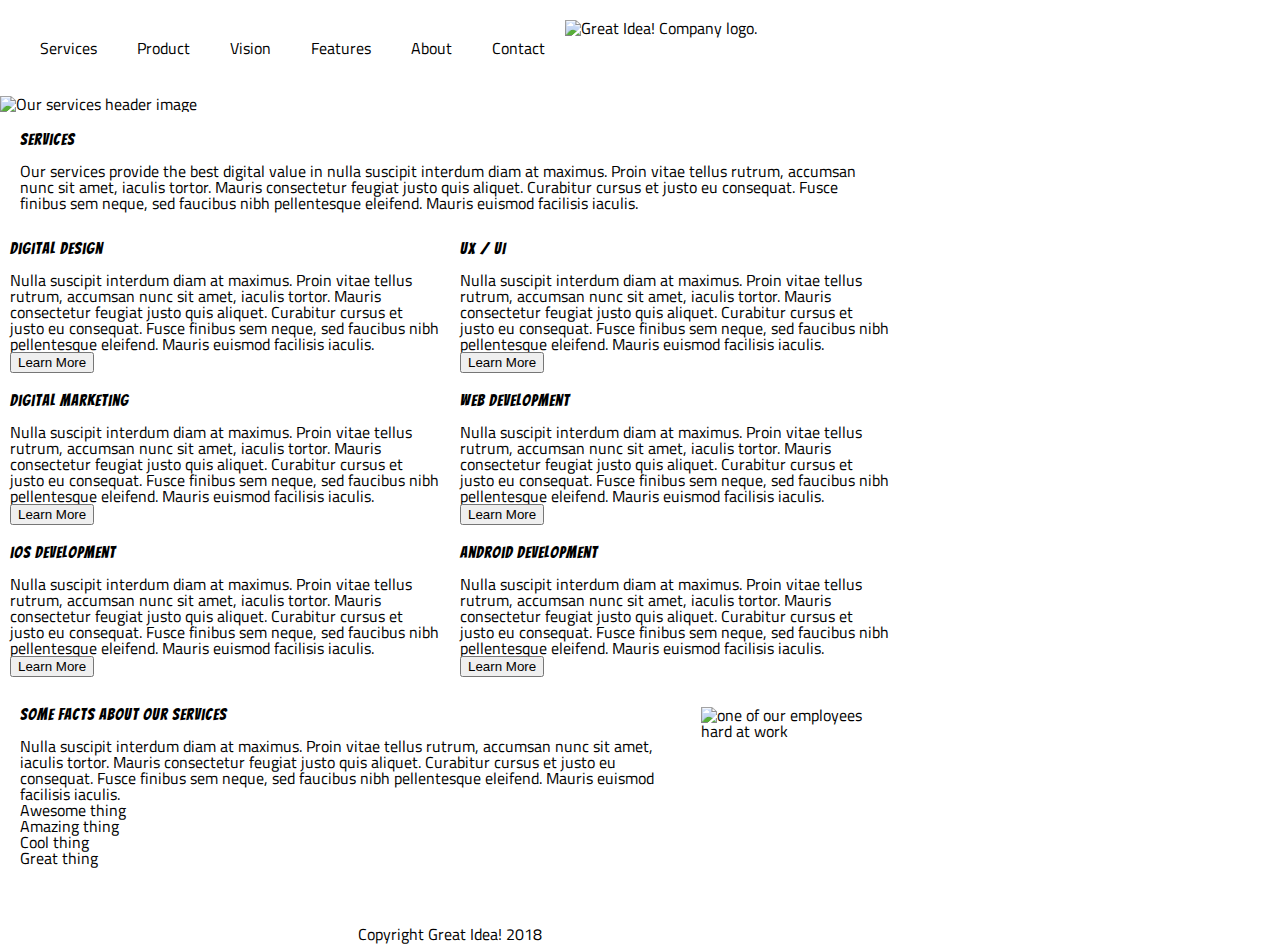
==== great-idea/services.html @ f2d8d6ba "Project for Wednesday" ====
<!doctype html>

<html lang="en">
<head>
  <meta charset="utf-8">

  <title>Great Idea! - Services</title>

  <link href="https://fonts.googleapis.com/css?family=Bangers|Titillium+Web" rel="stylesheet">
  <link rel="stylesheet" href="css/index.css">

  <!--[if lt IE 9]>
    <script src="https://cdnjs.cloudflare.com/ajax/libs/html5shiv/3.7.3/html5shiv.js"></script>
  <![endif]-->
</head>

<body>
  <div class="container2">
    <div class="navbar2">
      <nav class="navclass2">
        <a class="navclass2" href="services.html">Services</a>
        <a class="navclass2" href="">Product</a> 
        <a class="navclass2" href="">Vision</a>
        <a class="navclass2" href="">Features</a> 
        <a class="navclass2" href="">About</a>
        <a class="navclass2" href="">Contact</a>
        <img class="logo2" src="img/logo.png" alt="Great Idea! Company logo.">
      </nav>
    </div>
    <div>
      <img class="services-header-img" src="img/services-header.jpg" alt="Our services header image">
    </div>
    <div class="first-div">
      <h2>Services</h2>
      <p>Our services provide the best digital value in nulla suscipit interdum diam at maximus. Proin vitae tellus rutrum, accumsan nunc sit amet, iaculis tortor. Mauris consectetur feugiat justo quis aliquet. Curabitur cursus et justo eu consequat. Fusce finibus sem neque, sed faucibus nibh pellentesque eleifend. Mauris euismod facilisis iaculis.</p>
    </div>
    <div>
      <div class="second-div">
          <div class="secdiv one">
            <h2>Digital Design</h2>
            <p>Nulla suscipit interdum diam at maximus. Proin vitae tellus rutrum, accumsan nunc sit amet, iaculis tortor. Mauris consectetur feugiat justo quis aliquet. Curabitur cursus et justo eu consequat. Fusce finibus sem neque, sed faucibus nibh pellentesque
                eleifend. Mauris euismod facilisis iaculis.</p>
            <button class="btn1">Learn More</button>
          </div>
          <div class="secdiv two">
            <h2>UX / UI</h2>
            <p>Nulla suscipit interdum diam at maximus. Proin vitae tellus rutrum, accumsan nunc sit amet, iaculis tortor. Mauris consectetur feugiat justo quis aliquet. Curabitur cursus et justo eu consequat. Fusce finibus sem neque, sed faucibus nibh pellentesque
              eleifend. Mauris euismod facilisis iaculis.</p>
            <button>Learn More</button>
          </div>
      </div>
      <div class="third-div">
        <div class="thrd-div one">
          <h2>Digital Marketing</h2>
          <p>Nulla suscipit interdum diam at maximus. Proin vitae tellus rutrum, accumsan nunc sit amet, iaculis tortor. Mauris consectetur feugiat justo quis aliquet. Curabitur cursus et justo eu consequat. Fusce finibus sem neque, sed faucibus nibh pellentesque
              eleifend. Mauris euismod facilisis iaculis.</p>
          <button>Learn More</button>
        </div>
        <div class="thrd-div two">
          <h2>Web Development</h2>
          <p>Nulla suscipit interdum diam at maximus. Proin vitae tellus rutrum, accumsan nunc sit amet, iaculis tortor. Mauris consectetur feugiat justo quis aliquet. Curabitur cursus et justo eu consequat. Fusce finibus sem neque, sed faucibus nibh pellentesque
                eleifend. Mauris euismod facilisis iaculis.</p>
          <button>Learn More</button>
        </div>
      </div>
      <div class="fourth-div">
        <div class="frth-div one">
          <h2>iOS Development</h2>
          <p>Nulla suscipit interdum diam at maximus. Proin vitae tellus rutrum, accumsan nunc sit amet, iaculis tortor. Mauris consectetur feugiat justo quis aliquet. Curabitur cursus et justo eu consequat. Fusce finibus sem neque, sed faucibus nibh pellentesque
                eleifend. Mauris euismod facilisis iaculis.</p>
          <button>Learn More</button>
        </div>
        <div class="frth-div two">
          <h2>Android Development</h2>
          <p>Nulla suscipit interdum diam at maximus. Proin vitae tellus rutrum, accumsan nunc sit amet, iaculis tortor. Mauris consectetur feugiat justo quis aliquet. Curabitur cursus et justo eu consequat. Fusce finibus sem neque, sed faucibus nibh pellentesque
                eleifend. Mauris euismod facilisis iaculis.</p>
          <button>Learn More</button>
        </div>
      </div>
    </div>
    <div class="fifth-div">
      <div class="fift-div one">
        <h2>Some Facts About Our Services</h2>
        <p>Nulla suscipit interdum diam at maximus. Proin vitae tellus rutrum, accumsan nunc sit amet, iaculis tortor. Mauris consectetur feugiat justo quis aliquet. Curabitur cursus et justo eu consequat. Fusce finibus sem neque, sed faucibus nibh pellentesque
            eleifend. Mauris euismod facilisis iaculis.</p>
        <ul>
          <li>Awesome thing</li>
          <li>Amazing thing</li>
          <li>Cool thing</li>
          <li>Great thing</li>
        </ul>
      </div>
      <div class="fift-div two">
        <img class="services-info-img" src="img/services-info.png" alt="one of our employees hard at work">
      </div>
    </div>
    <div class="Copyright">
      <p>Copyright Great Idea! 2018</p>
  </div>
  </div>

</body>

</html>
---- great-idea/css/index.css ----
/* http://meyerweb.com/eric/tools/css/reset/ 
   v2.0 | 20110126
   License: none (public domain)
*/

html, body, div, span, applet, object, iframe,
h1, h2, h3, h4, h5, h6, p, blockquote, pre,
a, abbr, acronym, address, big, cite, code,
del, dfn, em, img, ins, kbd, q, s, samp,
small, strike, strong, sub, sup, tt, var,
b, u, i, center,
dl, dt, dd, ol, ul, li,
fieldset, form, label, legend,
table, caption, tbody, tfoot, thead, tr, th, td,
article, aside, canvas, details, embed, 
figure, figcaption, footer, header, hgroup, 
menu, nav, output, ruby, section, summary,
time, mark, audio, video {
	margin: 0;
	padding: 0;
	border: 0;
	font-size: 100%;
	font: inherit;
	vertical-align: baseline;
}
/* HTML5 display-role reset for older browsers */
article, aside, details, figcaption, figure, 
footer, header, hgroup, menu, nav, section {
	display: block;
}
body {
	line-height: 1;
}
ol, ul {
	list-style: none;
}
blockquote, q {
	quotes: none;
}
blockquote:before, blockquote:after,
q:before, q:after {
	content: '';
	content: none;
}
table {
	border-collapse: collapse;
	border-spacing: 0;
}

/* Set every element's box-sizing to border-box */
* {
    box-sizing: border-box;
}

html, body {
    height: 100%;
    font-family: 'Titillium Web', sans-serif;
}

h1, h2, h3, h4, h5 {
    font-family: 'Bangers', cursive;
    letter-spacing: 1px;
    margin-bottom: 15px;
}

/* Copy and paste your work from yesterday here and start to refactor into flexbox */
/* http://meyerweb.com/eric/tools/css/reset/ 
   v2.0 | 20110126
   License: none (public domain)
*/

html,
body,
div,
span,
applet,
object,
iframe,
h1,
h2,
h3,
h4,
h5,
h6,
p,
blockquote,
pre,
a,
abbr,
acronym,
address,
big,
cite,
code,
del,
dfn,
em,
img,
ins,
kbd,
q,
s,
samp,
small,
strike,
strong,
sub,
sup,
tt,
var,
b,
u,
i,
center,
dl,
dt,
dd,
ol,
ul,
li,
fieldset,
form,
label,
legend,
table,
caption,
tbody,
tfoot,
thead,
tr,
th,
td,
article,
aside,
canvas,
details,
embed,
figure,
figcaption,
footer,
header,
hgroup,
menu,
nav,
output,
ruby,
section,
summary,
time,
mark,
audio,
video {
  margin: 0;
  padding: 0;
  border: 0;
  font-size: 100%;
  font: inherit;
  vertical-align: baseline;
}
/* HTML5 display-role reset for older browsers */
article,
aside,
details,
figcaption,
figure,
footer,
header,
hgroup,
menu,
nav,
section {
  display: block;
}
body {
  line-height: 1;
}
ol,
ul {
  list-style: none;
}
blockquote,
q {
  quotes: none;
}
blockquote:before,
blockquote:after,
q:before,
q:after {
  content: "";
  content: none;
}
table {
  border-collapse: collapse;
  border-spacing: 0;
}

/* Set every element's box-sizing to border-box */
* {
  box-sizing: border-box;
}

html,
body {
  height: 100%;
  font-family: "Titillium Web", sans-serif;
}

h1,
h2,
h3,
h4,
h5 {
  font-family: "Bangers", cursive;
  letter-spacing: 1px;
  margin-bottom: 15px;
}

/* Your code starts here! */

* {
  box-sizing: border-box;
  max-width: 900px;
  max-height: 1200px;
  /* just in case we need to remove */
  margin: 0 auto;
}
.container {
  background: none;
}
.navclass {
  padding: 20px;
  text-decoration: none;
}
.header {
  padding: 20px;
  margin: 20px;
  display: flex;
  font-size: 70px;
  text-align: center;
}
.header.one {
	display: flex;
	flex-direction: column;
}
.main-body {
  padding: 20px;
  margin: 20px;
  display: flex;
}
.main-body.one {
	display: flex;
	flex-direction: column;
}
.main-body.two {
	display: flex;
	flex-direction: column;
}
.second-body {
  display: flex;
  padding: 20px;
}
.second-body.one {
	display: flex;
	flex-direction: column;
}
.second-body.two {
	display: flex;
	flex-direction: column;
}
.second-body.three {
	display: flex;
	flex-direction: column;
}
.copyright {
  text-align: center;
}
.middle-img {
  width: 85%;
}
.last-section.one {
	padding: 10px;
}
.container2 {

}
.navclass2 {
	text-decoration: none;
	padding: 20px;
	color: black;
	display: flex;
}
.logo2 {
	align-self: stretch;
}
.first-div {
	padding: 20px;
}
.second-div {
	display: flex;
	justify-content: space-between;
}
.secdiv {
	padding: 10px;
}
.third-div {
	display: flex;
}
.thrd-div {
	padding: 10px;
}
.fourth-div {
	display: flex;
}
.frth-div {
	padding: 10px;
}
.fifth-div {
	display: flex;
}
.fift-div {
	padding: 20px;
}
.Copyright {
	text-align: center;
	padding-top: 40px;
}
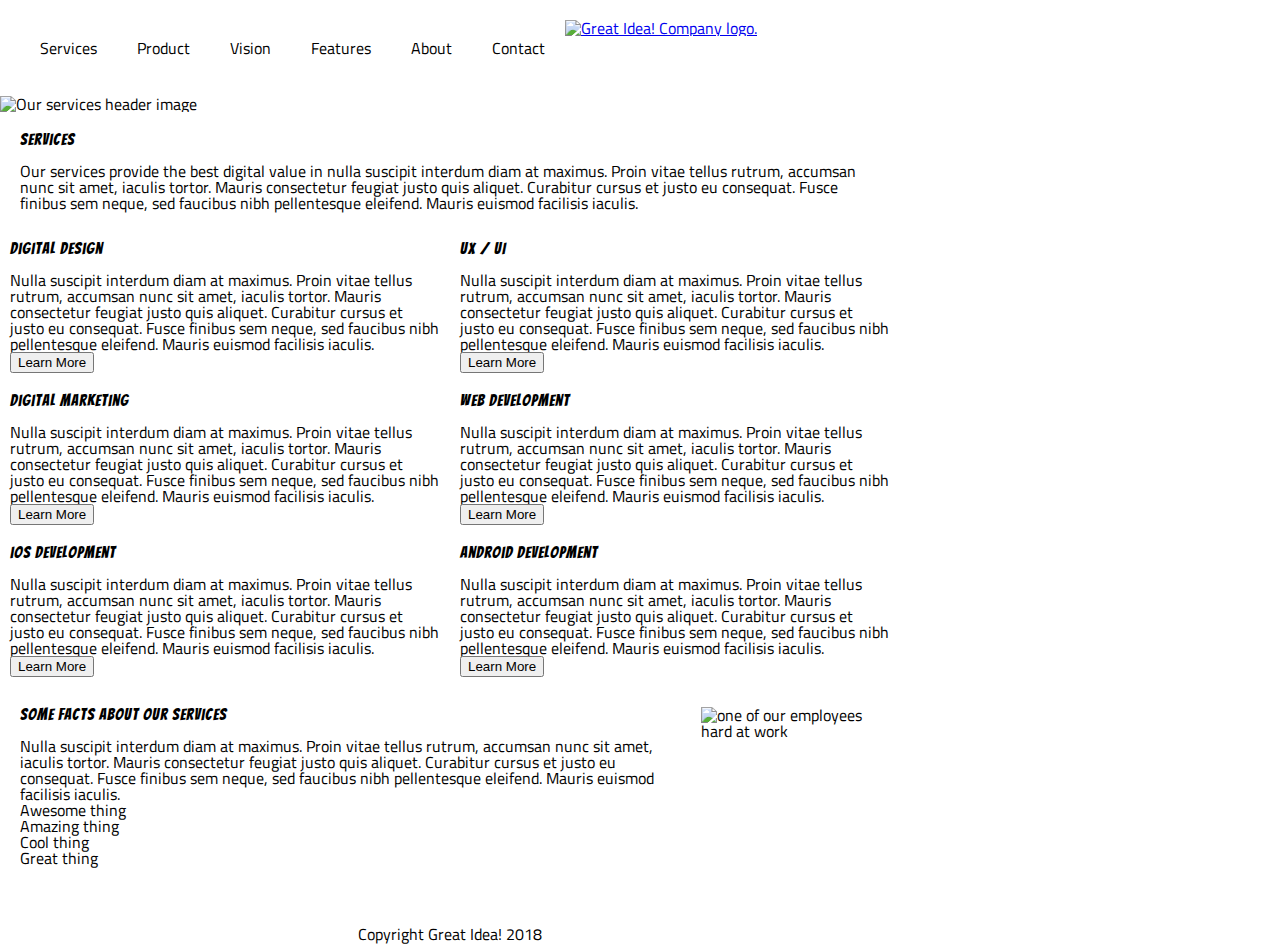
==== commit ed7e3fed: "second commit" ====
--- a/great-idea/services.html
+++ b/great-idea/services.html
@@ -24,7 +24,7 @@
         <a class="navclass2" href="">Features</a> 
         <a class="navclass2" href="">About</a>
         <a class="navclass2" href="">Contact</a>
-        <img class="logo2" src="img/logo.png" alt="Great Idea! Company logo.">
+        <a href="index.html"><img class="logo" src="img/logo.png" alt="Great Idea! Company logo."></a>
       </nav>
     </div>
     <div>
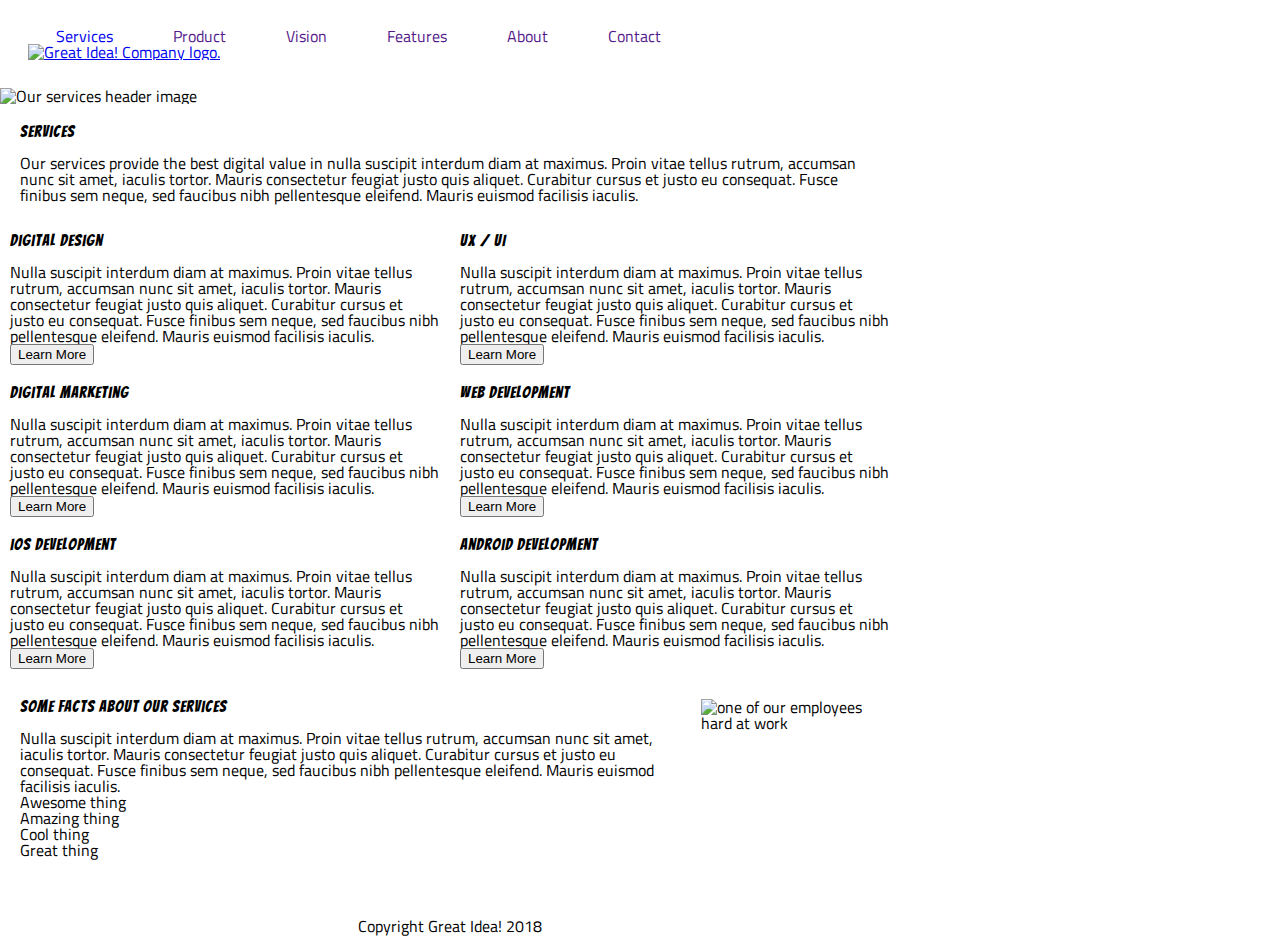
==== commit 498589ba: "changes implemented on old code" ====
--- a/great-idea/services.html
+++ b/great-idea/services.html
@@ -15,15 +15,15 @@
 </head>
 
 <body>
-  <div class="container2">
+  <div class="container">
     <div class="navbar2">
-      <nav class="navclass2">
-        <a class="navclass2" href="services.html">Services</a>
-        <a class="navclass2" href="">Product</a> 
-        <a class="navclass2" href="">Vision</a>
-        <a class="navclass2" href="">Features</a> 
-        <a class="navclass2" href="">About</a>
-        <a class="navclass2" href="">Contact</a>
+      <nav class="navclass">
+        <a class="navclass" href="services.html">Services</a>
+        <a class="navclass" href="">Product</a> 
+        <a class="navclass" href="">Vision</a>
+        <a class="navclass" href="">Features</a> 
+        <a class="navclass" href="">About</a>
+        <a class="navclass" href="">Contact</a>
         <a href="index.html"><img class="logo" src="img/logo.png" alt="Great Idea! Company logo."></a>
       </nav>
     </div>
--- a/great-idea/css/index.css
+++ b/great-idea/css/index.css
@@ -1,69 +1,3 @@
-/* http://meyerweb.com/eric/tools/css/reset/ 
-   v2.0 | 20110126
-   License: none (public domain)
-*/
-
-html, body, div, span, applet, object, iframe,
-h1, h2, h3, h4, h5, h6, p, blockquote, pre,
-a, abbr, acronym, address, big, cite, code,
-del, dfn, em, img, ins, kbd, q, s, samp,
-small, strike, strong, sub, sup, tt, var,
-b, u, i, center,
-dl, dt, dd, ol, ul, li,
-fieldset, form, label, legend,
-table, caption, tbody, tfoot, thead, tr, th, td,
-article, aside, canvas, details, embed, 
-figure, figcaption, footer, header, hgroup, 
-menu, nav, output, ruby, section, summary,
-time, mark, audio, video {
-	margin: 0;
-	padding: 0;
-	border: 0;
-	font-size: 100%;
-	font: inherit;
-	vertical-align: baseline;
-}
-/* HTML5 display-role reset for older browsers */
-article, aside, details, figcaption, figure, 
-footer, header, hgroup, menu, nav, section {
-	display: block;
-}
-body {
-	line-height: 1;
-}
-ol, ul {
-	list-style: none;
-}
-blockquote, q {
-	quotes: none;
-}
-blockquote:before, blockquote:after,
-q:before, q:after {
-	content: '';
-	content: none;
-}
-table {
-	border-collapse: collapse;
-	border-spacing: 0;
-}
-
-/* Set every element's box-sizing to border-box */
-* {
-    box-sizing: border-box;
-}
-
-html, body {
-    height: 100%;
-    font-family: 'Titillium Web', sans-serif;
-}
-
-h1, h2, h3, h4, h5 {
-    font-family: 'Bangers', cursive;
-    letter-spacing: 1px;
-    margin-bottom: 15px;
-}
-
-/* Copy and paste your work from yesterday here and start to refactor into flexbox */
 /* http://meyerweb.com/eric/tools/css/reset/ 
    v2.0 | 20110126
    License: none (public domain)
@@ -215,6 +149,158 @@
   margin-bottom: 15px;
 }
 
+/* Copy and paste your work from yesterday here and start to refactor into flexbox */
+/* http://meyerweb.com/eric/tools/css/reset/ 
+   v2.0 | 20110126
+   License: none (public domain)
+*/
+
+html,
+body,
+div,
+span,
+applet,
+object,
+iframe,
+h1,
+h2,
+h3,
+h4,
+h5,
+h6,
+p,
+blockquote,
+pre,
+a,
+abbr,
+acronym,
+address,
+big,
+cite,
+code,
+del,
+dfn,
+em,
+img,
+ins,
+kbd,
+q,
+s,
+samp,
+small,
+strike,
+strong,
+sub,
+sup,
+tt,
+var,
+b,
+u,
+i,
+center,
+dl,
+dt,
+dd,
+ol,
+ul,
+li,
+fieldset,
+form,
+label,
+legend,
+table,
+caption,
+tbody,
+tfoot,
+thead,
+tr,
+th,
+td,
+article,
+aside,
+canvas,
+details,
+embed,
+figure,
+figcaption,
+footer,
+header,
+hgroup,
+menu,
+nav,
+output,
+ruby,
+section,
+summary,
+time,
+mark,
+audio,
+video {
+  margin: 0;
+  padding: 0;
+  border: 0;
+  font-size: 100%;
+  font: inherit;
+  vertical-align: baseline;
+}
+/* HTML5 display-role reset for older browsers */
+article,
+aside,
+details,
+figcaption,
+figure,
+footer,
+header,
+hgroup,
+menu,
+nav,
+section {
+  display: block;
+}
+body {
+  line-height: 1;
+}
+ol,
+ul {
+  list-style: none;
+}
+blockquote,
+q {
+  quotes: none;
+}
+blockquote:before,
+blockquote:after,
+q:before,
+q:after {
+  content: "";
+  content: none;
+}
+table {
+  border-collapse: collapse;
+  border-spacing: 0;
+}
+
+/* Set every element's box-sizing to border-box */
+* {
+  box-sizing: border-box;
+}
+
+html,
+body {
+  height: 100%;
+  font-family: "Titillium Web", sans-serif;
+}
+
+h1,
+h2,
+h3,
+h4,
+h5 {
+  font-family: "Bangers", cursive;
+  letter-spacing: 1px;
+  margin-bottom: 15px;
+}
+
 /* Your code starts here! */
 
 * {
@@ -228,7 +314,7 @@
   background: none;
 }
 .navclass {
-  padding: 20px;
+  padding: 28px;
   text-decoration: none;
 }
 .header {
@@ -239,8 +325,8 @@
   text-align: center;
 }
 .header.one {
-	display: flex;
-	flex-direction: column;
+  display: flex;
+  flex-direction: column; 
 }
 .main-body {
   padding: 20px;
@@ -248,79 +334,79 @@
   display: flex;
 }
 .main-body.one {
-	display: flex;
-	flex-direction: column;
+  display: flex;
+  flex-direction: column;
 }
 .main-body.two {
-	display: flex;
-	flex-direction: column;
+  display: flex;
+  flex-direction: column;
 }
 .second-body {
   display: flex;
   padding: 20px;
 }
 .second-body.one {
-	display: flex;
-	flex-direction: column;
+  display: flex;
+  flex-direction: column;
 }
 .second-body.two {
-	display: flex;
-	flex-direction: column;
+  display: flex;
+  flex-direction: column;
 }
 .second-body.three {
-	display: flex;
-	flex-direction: column;
+  display: flex;
+  flex-direction: column;
 }
 .copyright {
   text-align: center;
 }
 .middle-img {
-  width: 85%;
+  /* width: 85%; */
+  align-content: center;
 }
 .last-section.one {
-	padding: 10px;
+  padding: 10px;
 }
 .container2 {
-
 }
 .navclass2 {
-	text-decoration: none;
-	padding: 20px;
-	color: black;
-	display: flex;
+  text-decoration: none;
+  padding: 20px;
+  color: black;
+  display: flex;
 }
 .logo2 {
-	align-self: stretch;
+  align-self: stretch;
 }
 .first-div {
-	padding: 20px;
+  padding: 20px;
 }
 .second-div {
-	display: flex;
-	justify-content: space-between;
+  display: flex;
+  justify-content: space-between;
 }
 .secdiv {
-	padding: 10px;
+  padding: 10px;
 }
 .third-div {
-	display: flex;
+  display: flex;
 }
 .thrd-div {
-	padding: 10px;
+  padding: 10px;
 }
 .fourth-div {
-	display: flex;
+  display: flex;
 }
 .frth-div {
-	padding: 10px;
+  padding: 10px;
 }
 .fifth-div {
-	display: flex;
+  display: flex;
 }
 .fift-div {
-	padding: 20px;
+  padding: 20px;
 }
 .Copyright {
-	text-align: center;
-	padding-top: 40px;
-}+  text-align: center;
+  padding-top: 40px;
+}
